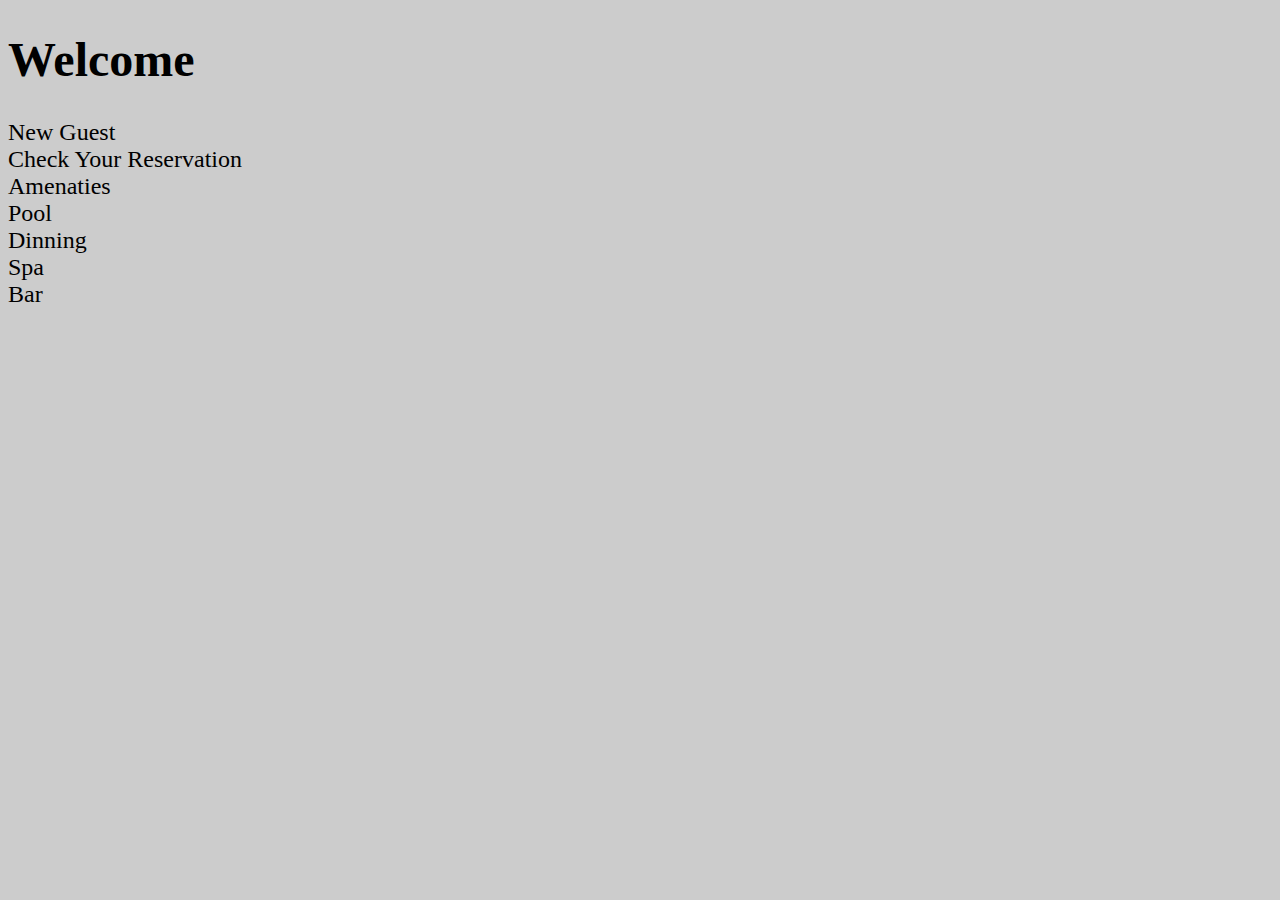
==== index.html @ f6ea444f "first commit" ====
<!DOCTYPE html>
<html lang="en">
<head>
    <meta charset="UTF-8">
    <meta name="viewport" content="width=device-width, initial-scale=1.0">
    <title>Document</title>
    <link rel="stylesheet" href="index.css">
    <script src="index.js"></script>
</head>

<body>
    <h1>Welcome</h1>
    <p1>New Guest</p1>
    <div>Check Your Reservation</div>

<div>Amenaties</div>
    
        <div>Pool</div>
        <div>Dinning</div>
        <div>Spa</div>
        <div>Bar</div>
    

</body>
</html>
---- index.css ----
body{
    background-image: url("https://media.architecturaldigest.com/photos/5c798a2d22644c2d41b67dfa/master/w_1200%2Cc_limit/Fairmont%2520San%2520Fransico.jpg");
    background-color: #cccccc;
    font-size: x-large;
}

h1{
    flex-direction: column;
    flex-direction: row-reverse;
}
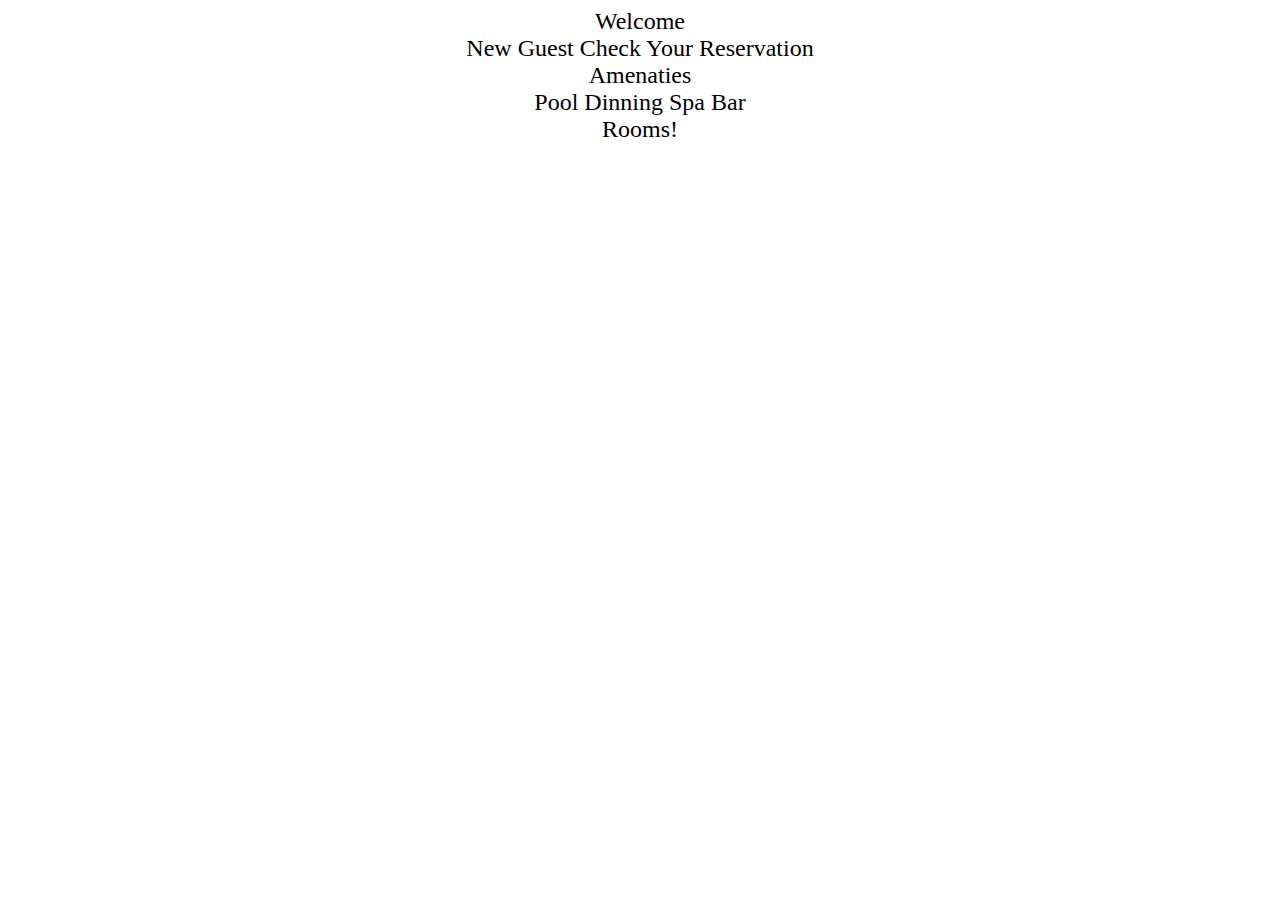
==== commit 2aa0652a: "added rooms HTML page" ====
--- a/index.html
+++ b/index.html
@@ -9,16 +9,18 @@
 </head>
 
 <body>
-    <h1>Welcome</h1>
-    <p1>New Guest</p1>
-    <div>Check Your Reservation</div>
+<div id="wecome">Welcome</div>
+    <span id="guest">New Guest</span>
+    <span id="reservations">Check Your Reservation</span>
 
-<div>Amenaties</div>
+<div id='amenaties'>Amenaties</div>
     
-        <div>Pool</div>
-        <div>Dinning</div>
-        <div>Spa</div>
-        <div>Bar</div>
+    <span id="pool">Pool</div>
+    <span id ="dinning">Dinning</div>
+    <span id="span">Spa</div>        
+    <span id="bar">Bar</div>
+
+<div id="rooms">Rooms!</div>
     
 
 </body>
--- a/index.css
+++ b/index.css
@@ -1,10 +1,7 @@
 body{
-    background-image: url("https://media.architecturaldigest.com/photos/5c798a2d22644c2d41b67dfa/master/w_1200%2Cc_limit/Fairmont%2520San%2520Fransico.jpg");
+    background-image: url("https://media.architecturaldigest.com/photos/5c798a2d22644c2d41b67dfa/master/w_1200%2Cc_limit/Fairmont%2520San%2520Fransico.jpg"); */
     background-color: #cccccc;
     font-size: x-large;
+    text-align: center;
+   
 }
-
-h1{
-    flex-direction: column;
-    flex-direction: row-reverse;
-}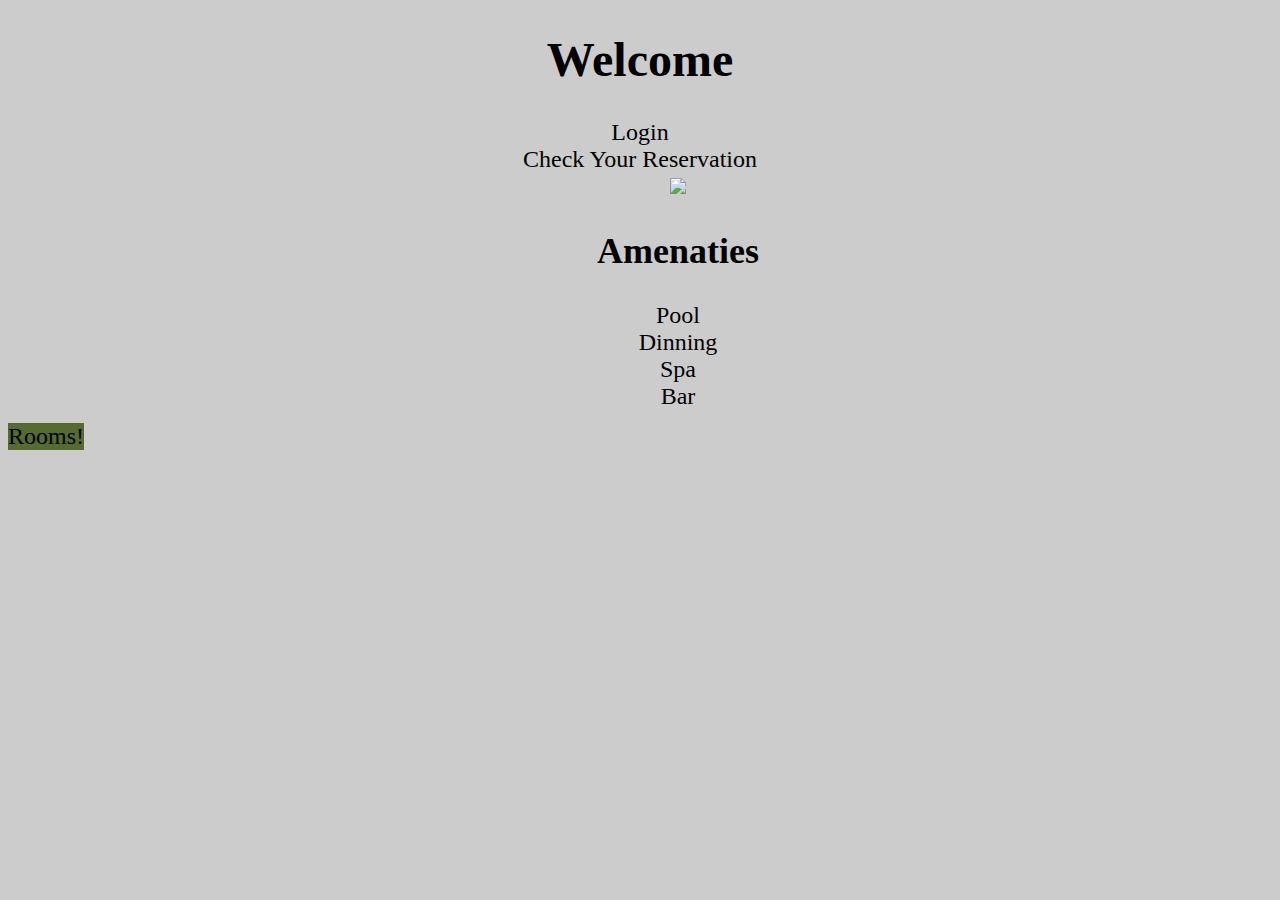
==== commit c9198eb7: "CSS on index page" ====
--- a/index.html
+++ b/index.html
@@ -5,22 +5,25 @@
     <meta name="viewport" content="width=device-width, initial-scale=1.0">
     <title>Document</title>
     <link rel="stylesheet" href="index.css">
-    <script src="index.js"></script>
+    <script defer src="index.js"></script>
 </head>
 
 <body>
-<div id="wecome">Welcome</div>
-    <span id="guest">New Guest</span>
-    <span id="reservations">Check Your Reservation</span>
+<h1 id="wecome">Welcome</h1>
+<div>Login</div>
+<div>Check Your Reservation</div>
+<img src ="https://media.architecturaldigest.com/photos/5c798a2d22644c2d41b67dfa/master/w_1200%2Cc_limit/Fairmont%2520San%2520Fransico.jpg" height ="640px"></img>
 
-<div id='amenaties'>Amenaties</div>
-    
-    <span id="pool">Pool</div>
-    <span id ="dinning">Dinning</div>
-    <span id="span">Spa</div>        
-    <span id="bar">Bar</div>
 
 <div id="rooms">Rooms!</div>
+
+<h2 id='amenaties'>Amenaties</h2>
+    
+    <div id="pool">Pool</div>
+    <div id ="dinning">Dinning</div>
+    <div id="Spa">Spa</div>        
+    <div id="bar">Bar</div>
+
     
 
 </body>
--- a/index.css
+++ b/index.css
@@ -1,7 +1,21 @@
 body{
-    background-image: url("https://media.architecturaldigest.com/photos/5c798a2d22644c2d41b67dfa/master/w_1200%2Cc_limit/Fairmont%2520San%2520Fransico.jpg"); */
     background-color: #cccccc;
+    flex-flow: row nowrap;    
     font-size: x-large;
     text-align: center;
+    
+
    
 }
+#login{
+flex: content;
+background-color: darkgrey;
+
+}
+#rooms{
+    float: left;
+    align-items: center;
+    background-color: darkolivegreen;
+    margin-top: 250px;
+    
+}
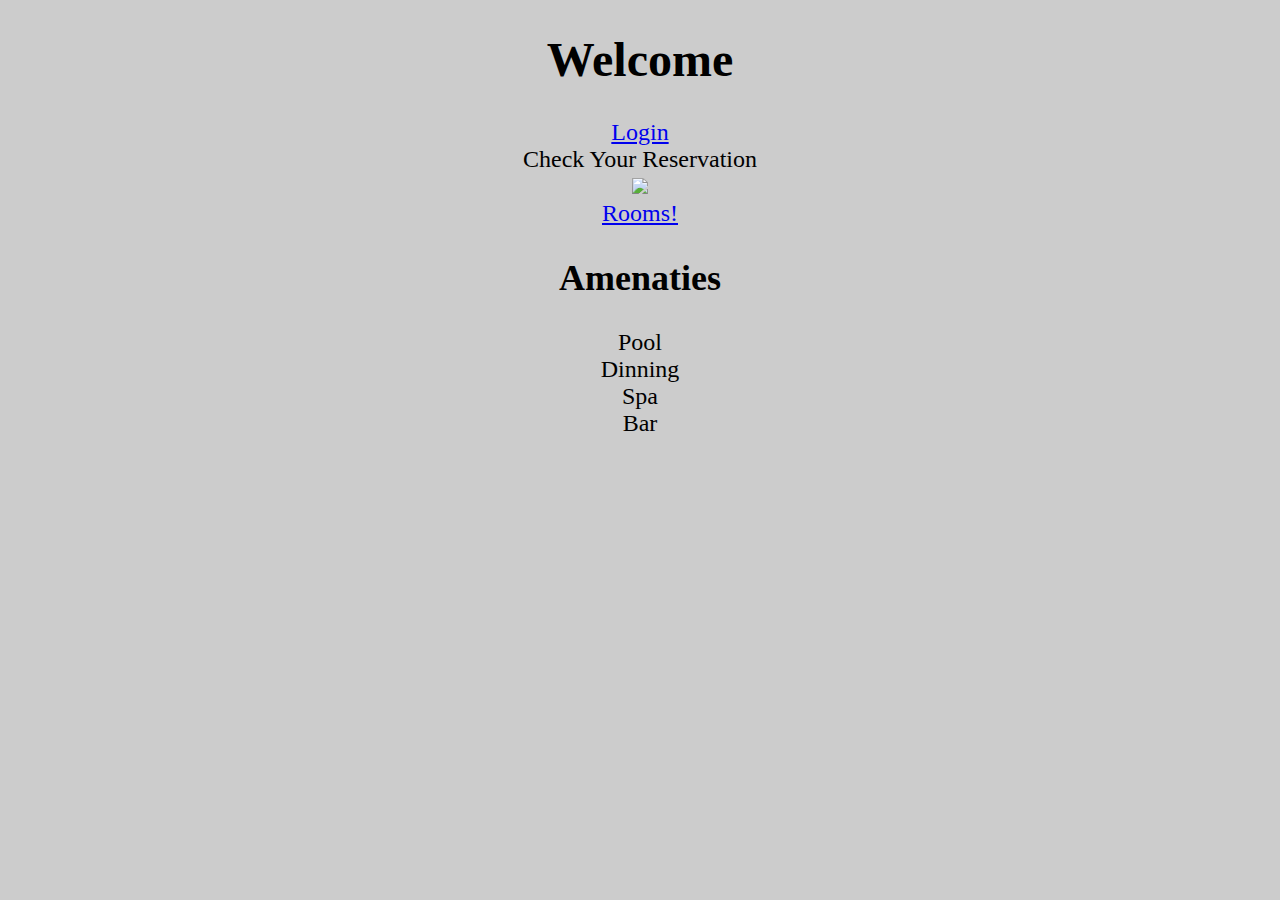
==== commit 9270fe50: "lots of commits" ====
--- a/index.html
+++ b/index.html
@@ -9,13 +9,18 @@
 </head>
 
 <body>
-<h1 id="wecome">Welcome</h1>
-<div>Login</div>
+<h1 id="welcome">Welcome</h1>
+<a href = "http://localhost:3001/login.html">
+    <div>Login</div>
+</a>
 <div>Check Your Reservation</div>
 <img src ="https://media.architecturaldigest.com/photos/5c798a2d22644c2d41b67dfa/master/w_1200%2Cc_limit/Fairmont%2520San%2520Fransico.jpg" height ="640px"></img>
 
-
-<div id="rooms">Rooms!</div>
+<div id="room"></div>
+<a href = "http://localhost:3001/rooms/rooms.html">
+    <div>Rooms!</div>
+</a>
+</div>
 
 <h2 id='amenaties'>Amenaties</h2>
     
